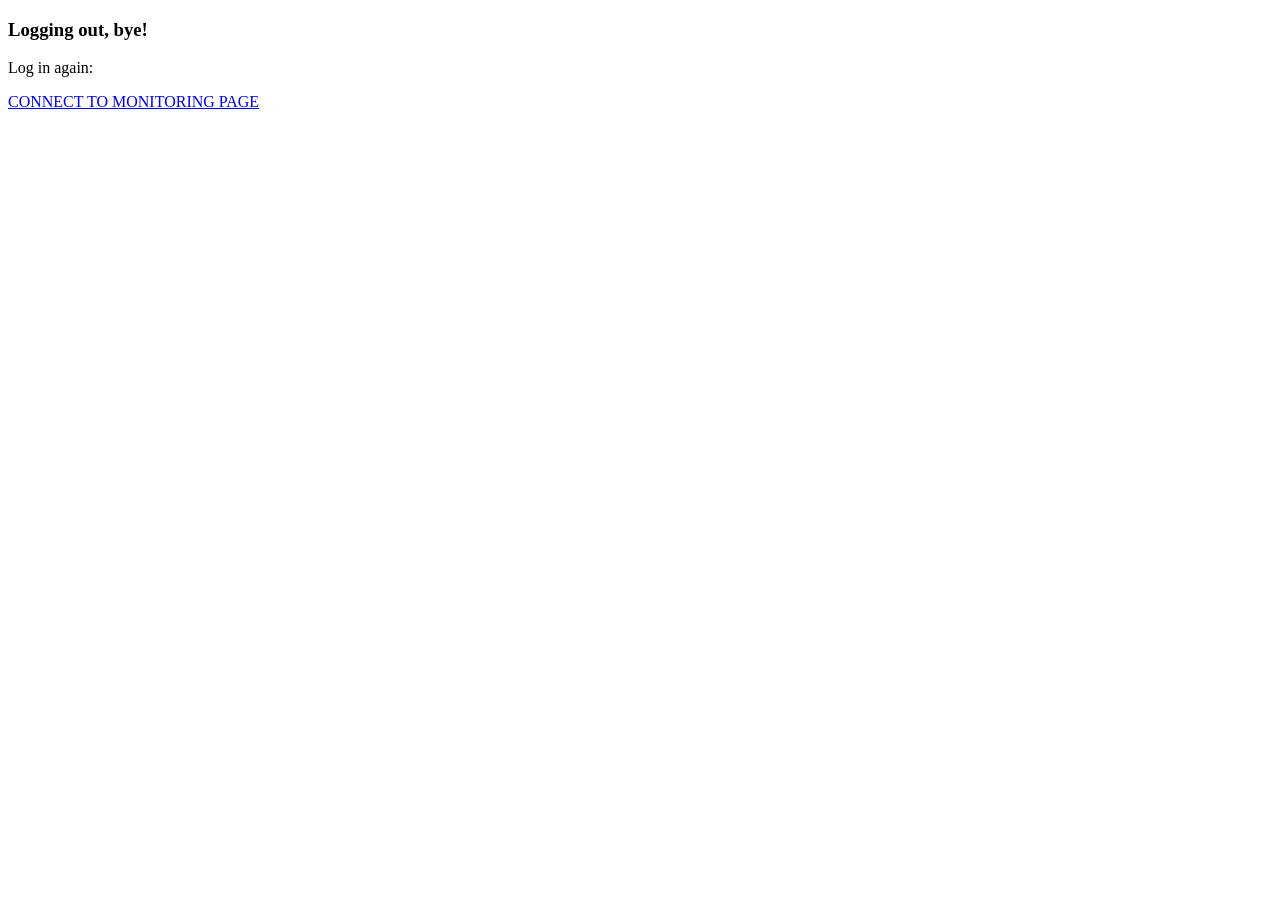
==== logged_out.html @ 3de0dde8 "Add files via upload" ====
<!DOCTYPE html>
<html lang="en">
<head>
    <meta charset="UTF-8">
    <meta name="viewport" content="width=device-width, initial-scale=1.0">
    <title>Logging Out</title>
</head>
<body>
    <h3>Logging out, bye!</h3>
    <p>Log in again:</p>
    <a href="https://myuserpool-domain.auth.us-east-1.amazoncognito.com/login?client_id=3qtbgn503ttnmd75qc6iat3vnt&response_type=code&scope=email+openid&redirect_uri=https%3A%2F%2Fcdwcustomer1.s3.amazonaws.com%2Findex.html">CONNECT TO MONITORING PAGE</a>
</body>
</html>
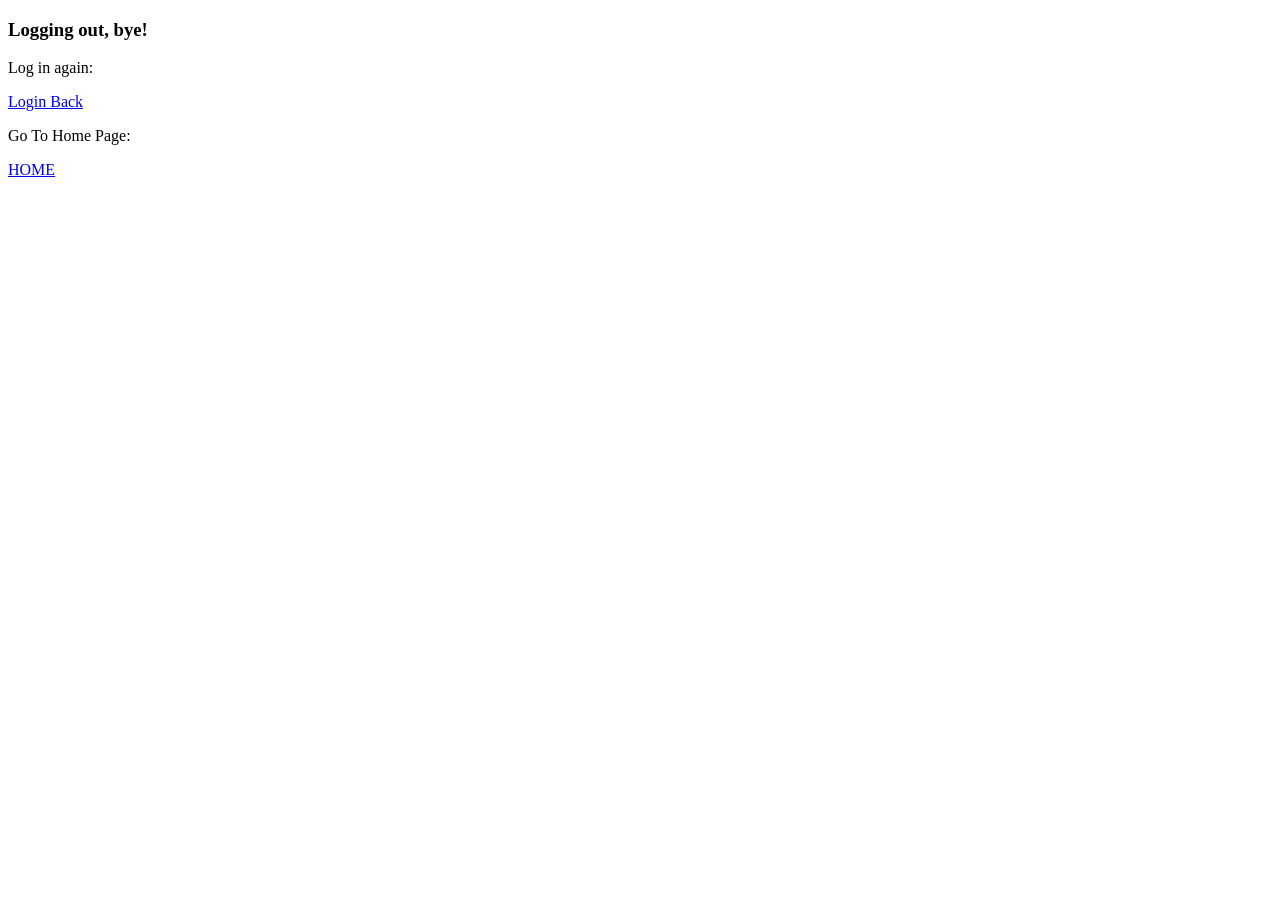
==== commit 7c453204: "Update logged_out.html" ====
--- a/logged_out.html
+++ b/logged_out.html
@@ -8,6 +8,8 @@
 <body>
     <h3>Logging out, bye!</h3>
     <p>Log in again:</p>
-    <a href="https://myuserpool-domain.auth.us-east-1.amazoncognito.com/login?client_id=3qtbgn503ttnmd75qc6iat3vnt&response_type=code&scope=email+openid&redirect_uri=https%3A%2F%2Fcdwcustomer1.s3.amazonaws.com%2Findex.html">CONNECT TO MONITORING PAGE</a>
+    <a href="https://myuserpool2-domain.auth.us-east-1.amazoncognito.com/login?client_id=40j5jiq97t90g7jsvjnh1nc66n&response_type=code&scope=email+openid&redirect_uri=https%3A%2F%2Fcdwcustomer2.s3.amazonaws.com%2Findex.html">Login Back</a>
+    <p>Go To Home Page:</p>
+    <a href="http://cdwcustomapplication.s3-website-us-east-1.amazonaws.com/">HOME</a>
 </body>
 </html>
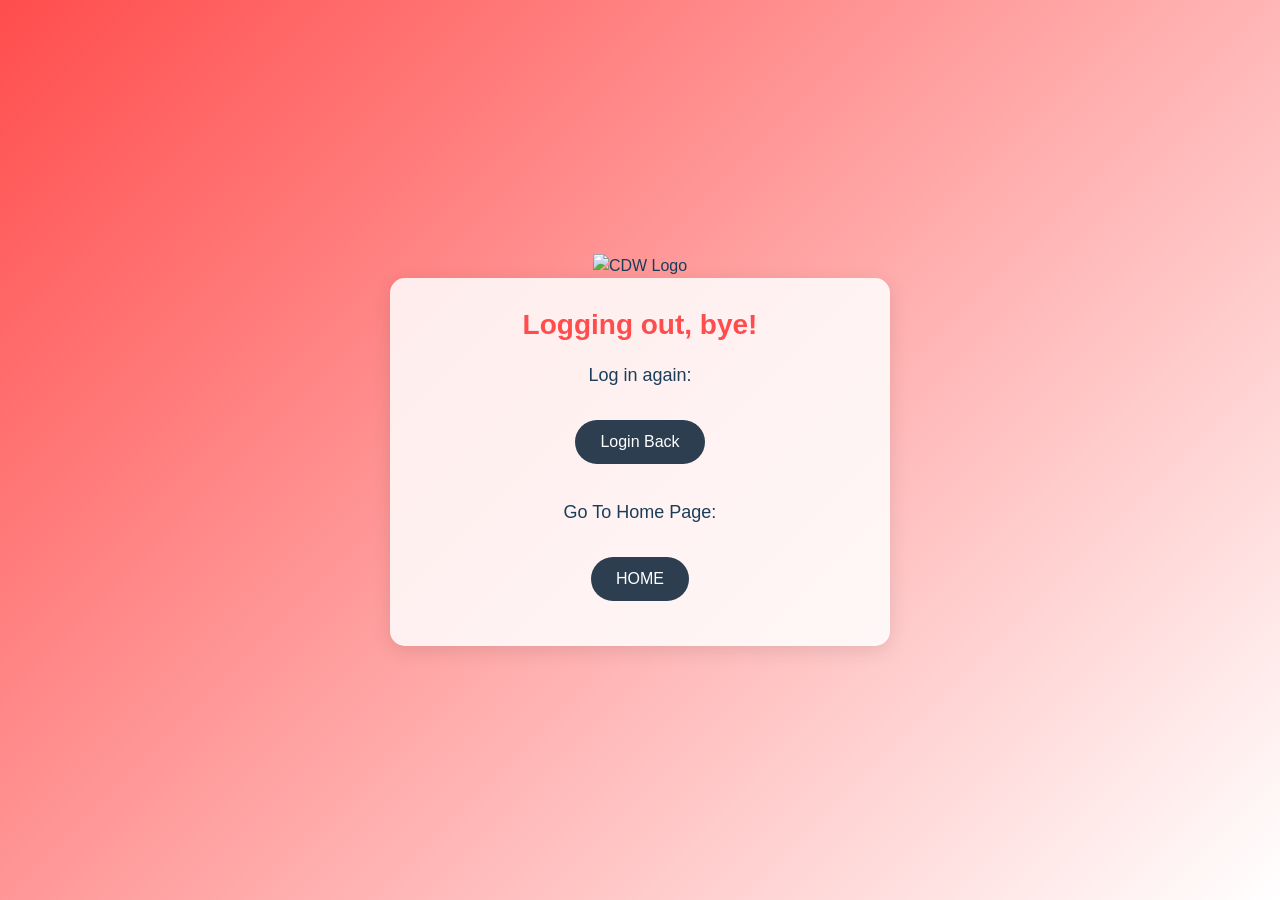
==== commit c258761a: "Update logged_out.html" ====
--- a/logged_out.html
+++ b/logged_out.html
@@ -1,15 +1,72 @@
 <!DOCTYPE html>
 <html lang="en">
+
 <head>
     <meta charset="UTF-8">
     <meta name="viewport" content="width=device-width, initial-scale=1.0">
     <title>Logging Out</title>
+    <link rel="stylesheet" href="https://cdn.jsdelivr.net/npm/bootstrap@4.3.1/dist/css/bootstrap.min.css" integrity="sha384-ggOyR0iXCbMQv3Xipma34MD+dH/1fQ784/j6cY/iJTQUOhcWr7x9JvoRxT2MZw1T" crossorigin="anonymous">
+    <style>
+        body {
+            font-family: 'Segoe UI', Tahoma, Geneva, Verdana, sans-serif;
+            background: linear-gradient(135deg, #ff4d4d, #ffffff);
+            min-height: 100vh;
+            margin: 0;
+            padding: 0;
+            display: flex;
+            justify-content: center;
+            align-items: center;
+            flex-direction: column;
+            color: #1a3e59;
+        }
+
+        .container {
+            background-color: rgba(255, 255, 255, 0.85);
+            border-radius: 15px;
+            padding: 30px;
+            box-shadow: 0 5px 20px rgba(0, 0, 0, 0.1);
+            text-align: center;
+            max-width: 500px;
+        }
+
+        h3 {
+            color: #ff4d4d;
+            font-weight: bold;
+        }
+
+        p {
+            margin-top: 20px;
+            font-size: 18px;
+            color: #1a3e59;
+        }
+
+        a {
+            display: inline-block;
+            margin: 15px 0;
+            text-decoration: none;
+            color: white;
+            background-color: #2c3e50;
+            padding: 10px 25px;
+            border-radius: 25px;
+            font-size: 16px;
+            transition: background-color 0.3s ease;
+        }
+
+        a:hover {
+            background-color: #34495e;
+        }
+    </style>
 </head>
+
 <body>
-    <h3>Logging out, bye!</h3>
-    <p>Log in again:</p>
-    <a href="https://myuserpool2-domain.auth.us-east-1.amazoncognito.com/login?client_id=40j5jiq97t90g7jsvjnh1nc66n&response_type=code&scope=email+openid&redirect_uri=https%3A%2F%2Fcdwcustomer2.s3.amazonaws.com%2Findex.html">Login Back</a>
-    <p>Go To Home Page:</p>
-    <a href="http://cdwcustomapplication.s3-website-us-east-1.amazonaws.com/">HOME</a>
+	<img src="cdw-2023-Red.png" alt="CDW Logo">
+    <div class="container">
+        <h3>Logging out, bye!</h3>
+        <p>Log in again:</p>
+        <a href="https://myuserpool2-domain.auth.us-east-1.amazoncognito.com/login?client_id=40j5jiq97t90g7jsvjnh1nc66n&response_type=code&scope=email+openid&redirect_uri=https%3A%2F%2Fcdwcustomer2.s3.amazonaws.com%2Findex.html">Login Back</a>
+        <p>Go To Home Page:</p>
+        <a href="http://cdwcustomapplication.s3-website-us-east-1.amazonaws.com/">HOME</a>
+    </div>
 </body>
+
 </html>
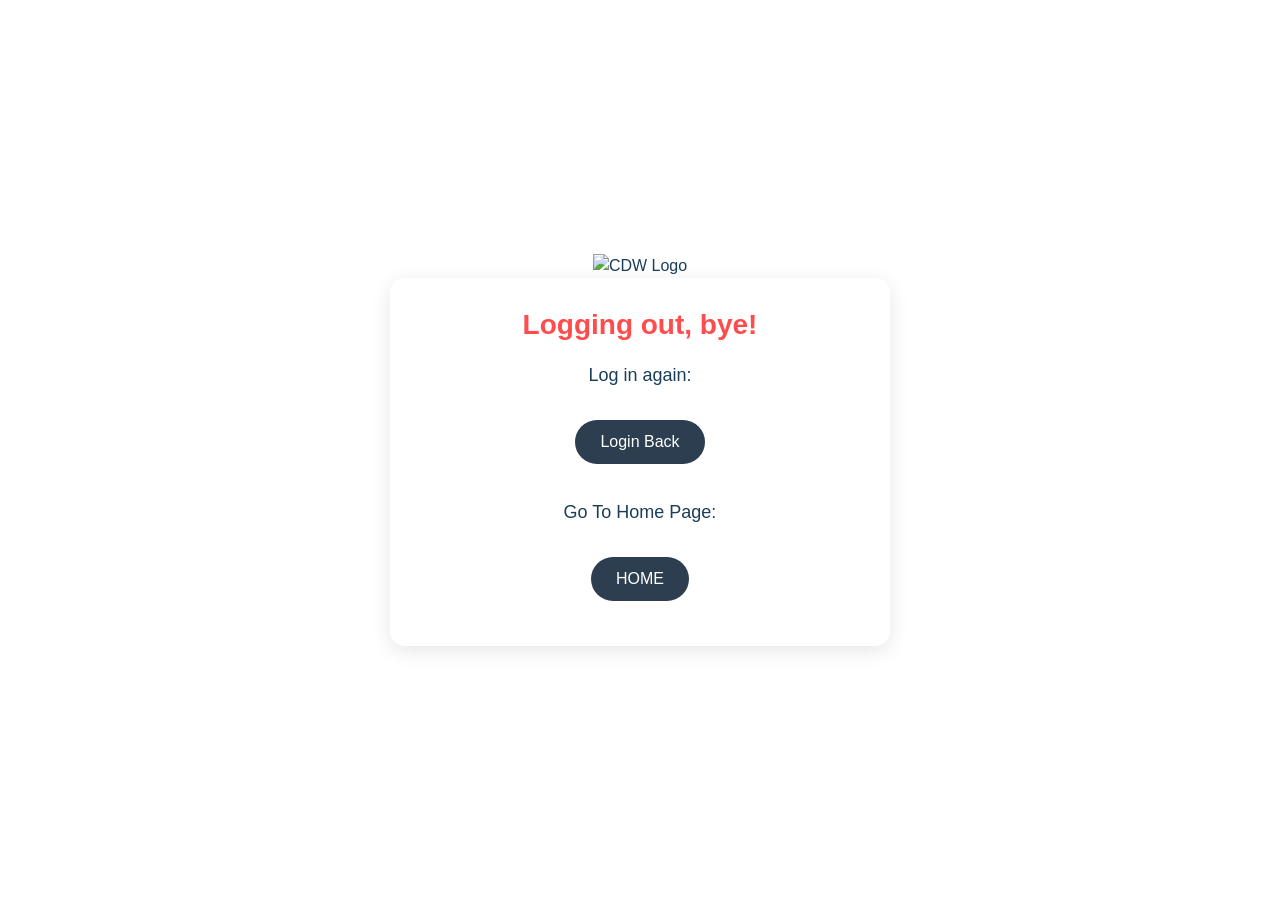
==== commit 5e8b92ac: "Update logged_out.html" ====
--- a/logged_out.html
+++ b/logged_out.html
@@ -9,7 +9,11 @@
     <style>
         body {
             font-family: 'Segoe UI', Tahoma, Geneva, Verdana, sans-serif;
-            background: linear-gradient(135deg, #ff4d4d, #ffffff);
+            background-image: url('https://cdwcustomapplication.s3.amazonaws.com/image_(4)-j1f3dsnvn-transformed.jpeg');
+            background-size: contain;
+            background-position: center;
+            background-repeat: no-repeat;
+            background-attachment: fixed;
             min-height: 100vh;
             margin: 0;
             padding: 0;
@@ -59,7 +63,7 @@
 </head>
 
 <body>
-	<img src="cdw-2023-Red.png" alt="CDW Logo">
+    <img src="cdw-2023-Red.png" alt="CDW Logo">
     <div class="container">
         <h3>Logging out, bye!</h3>
         <p>Log in again:</p>
